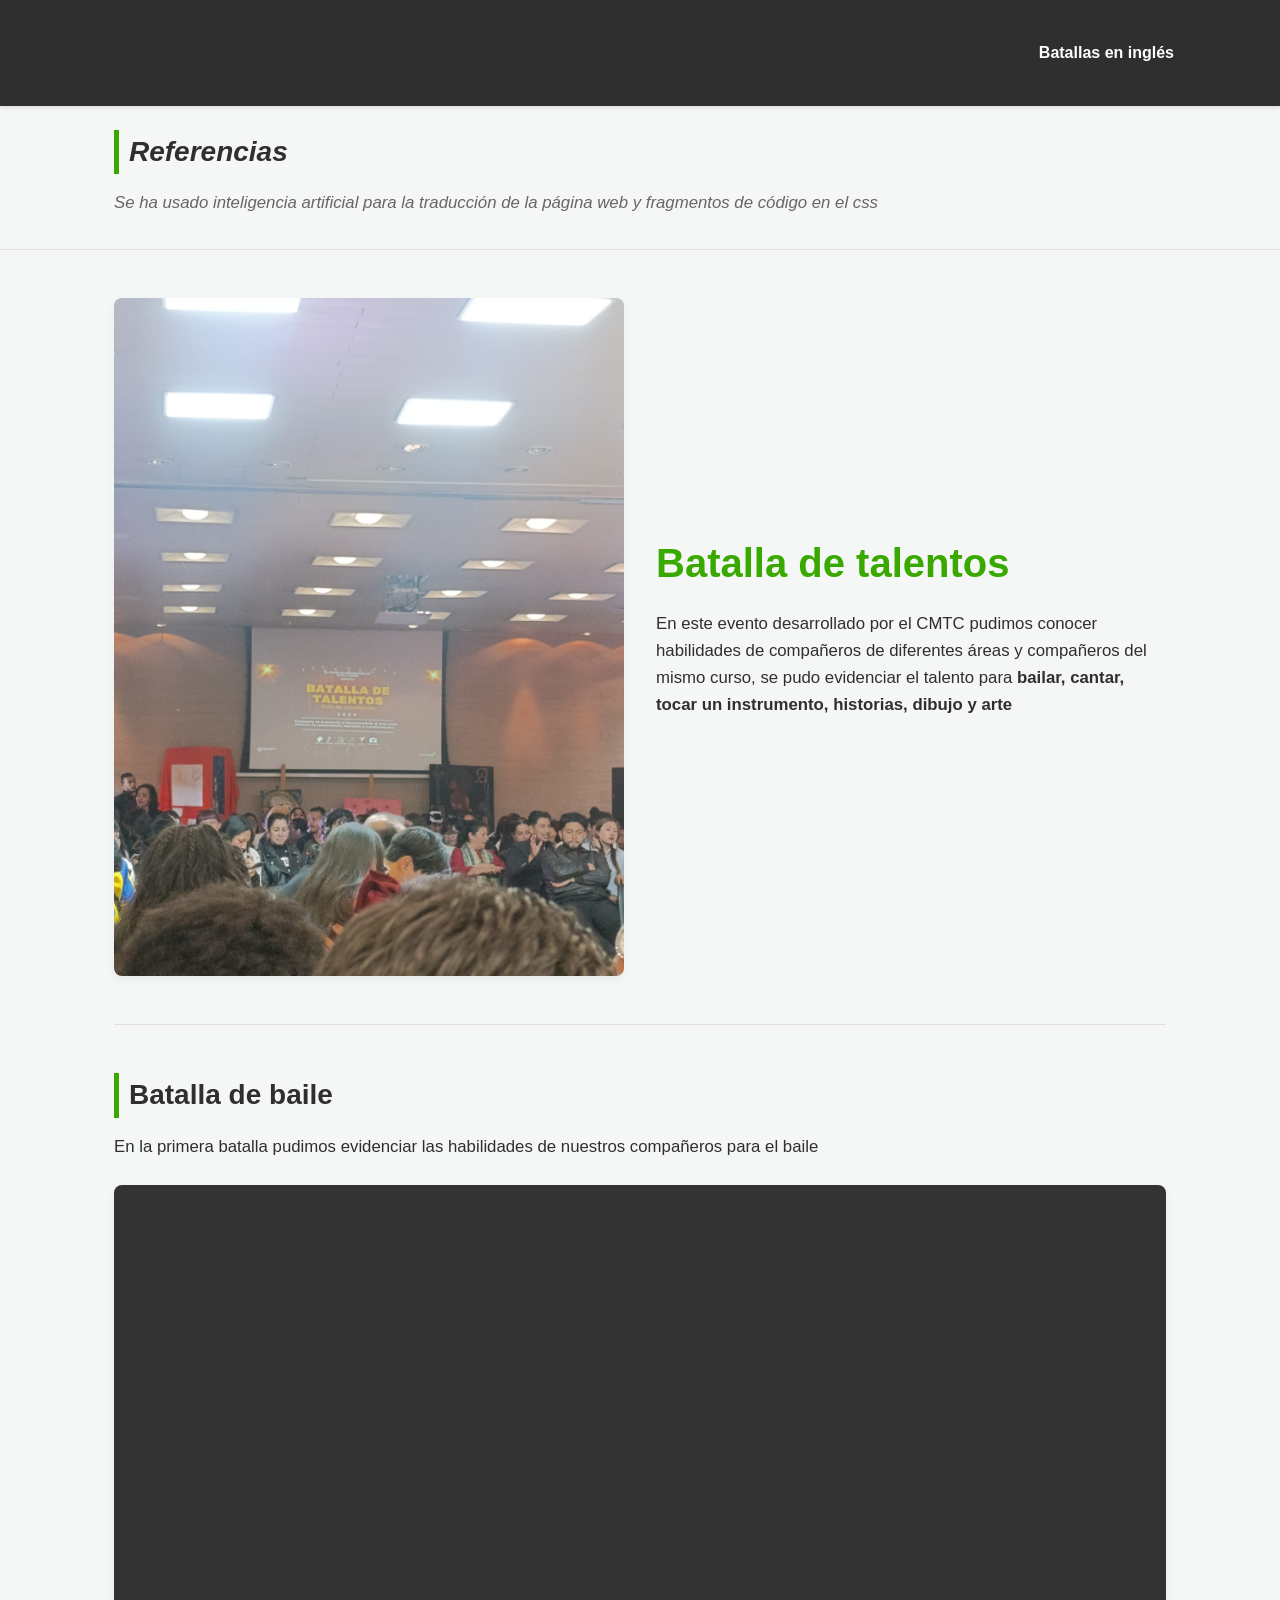
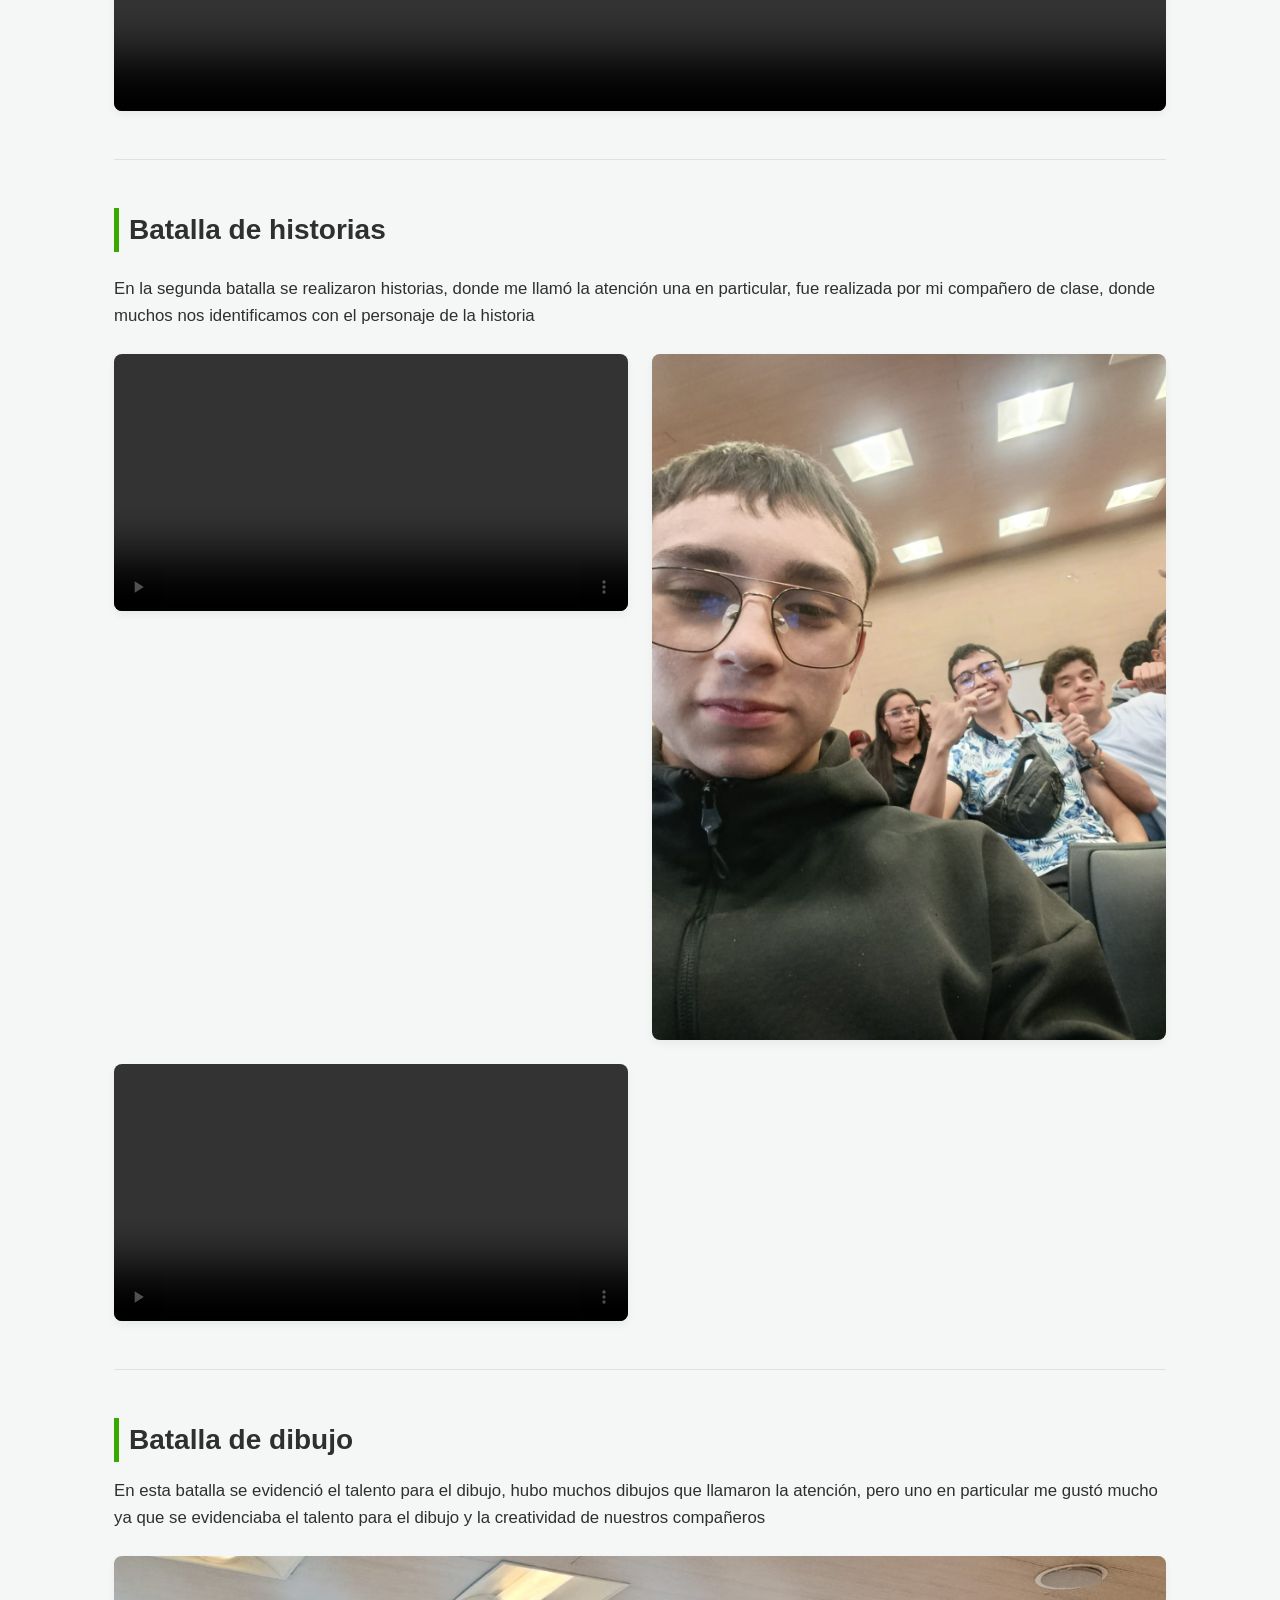
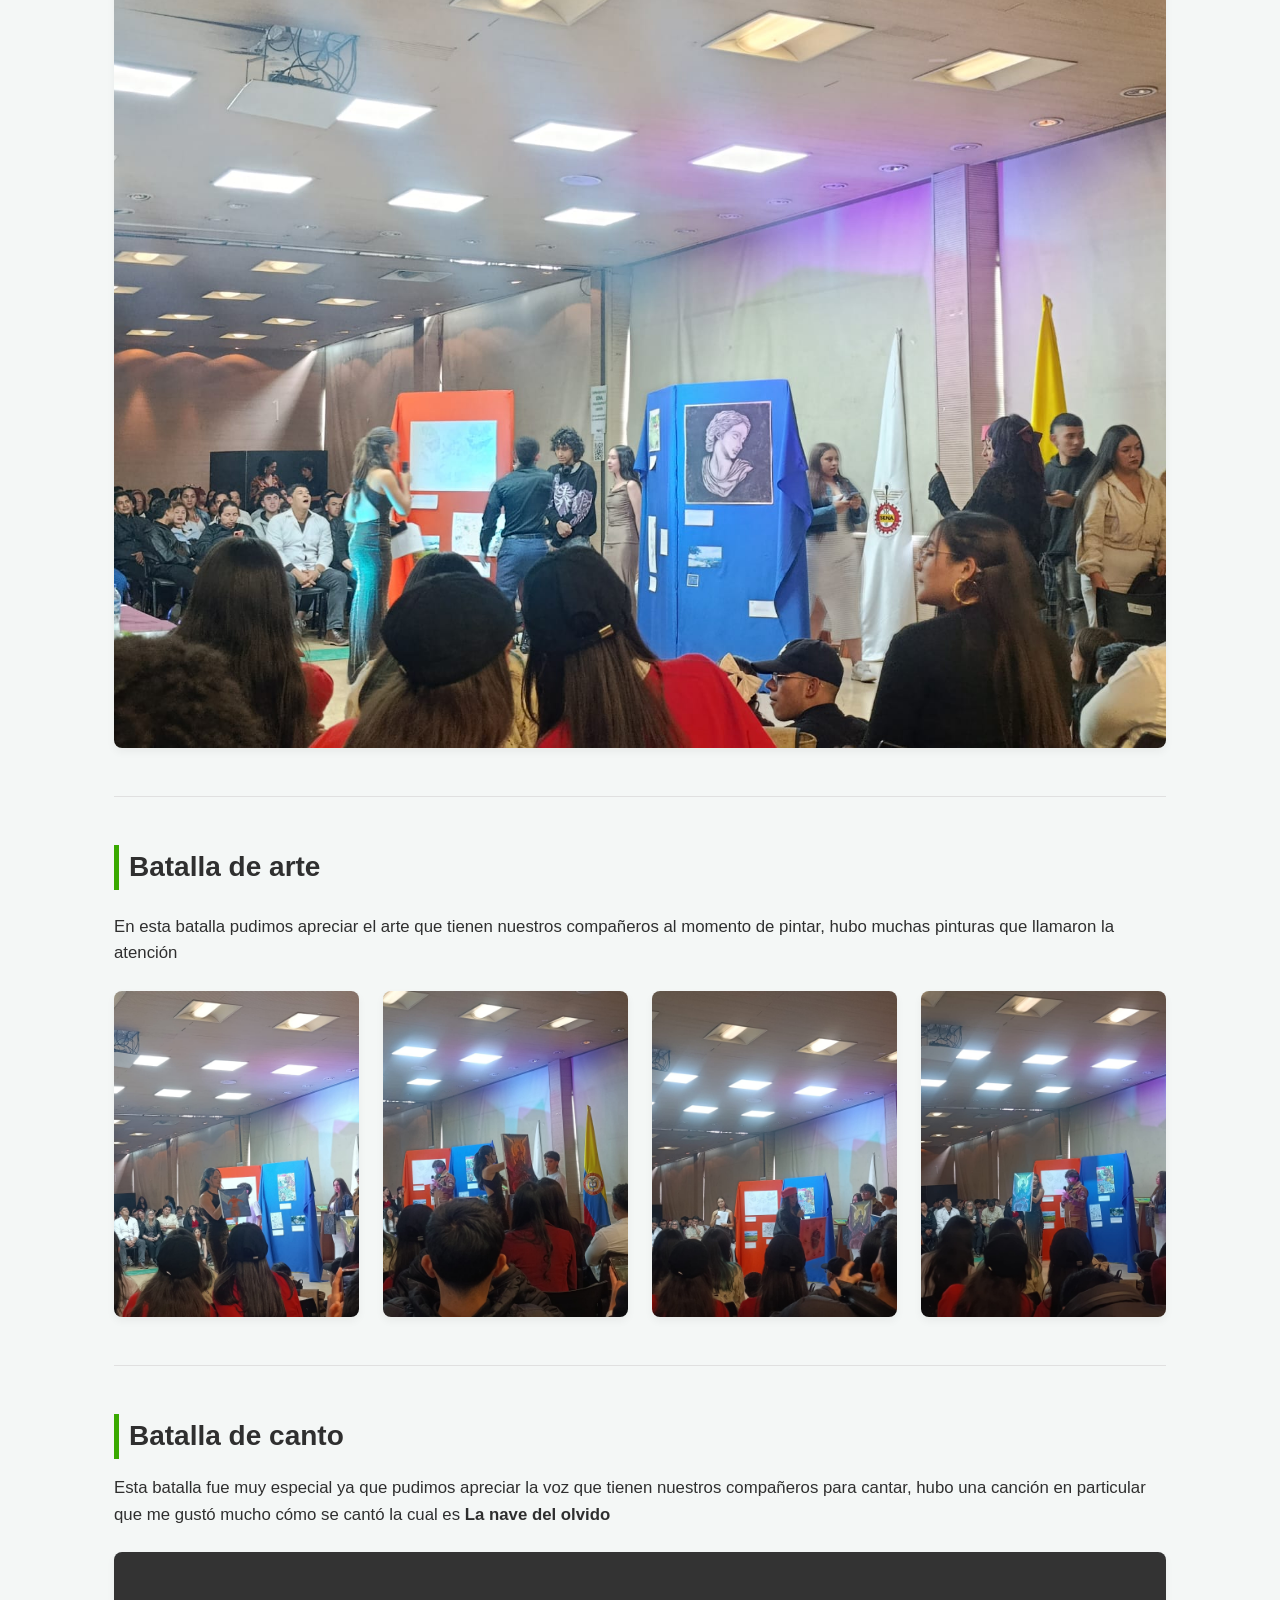
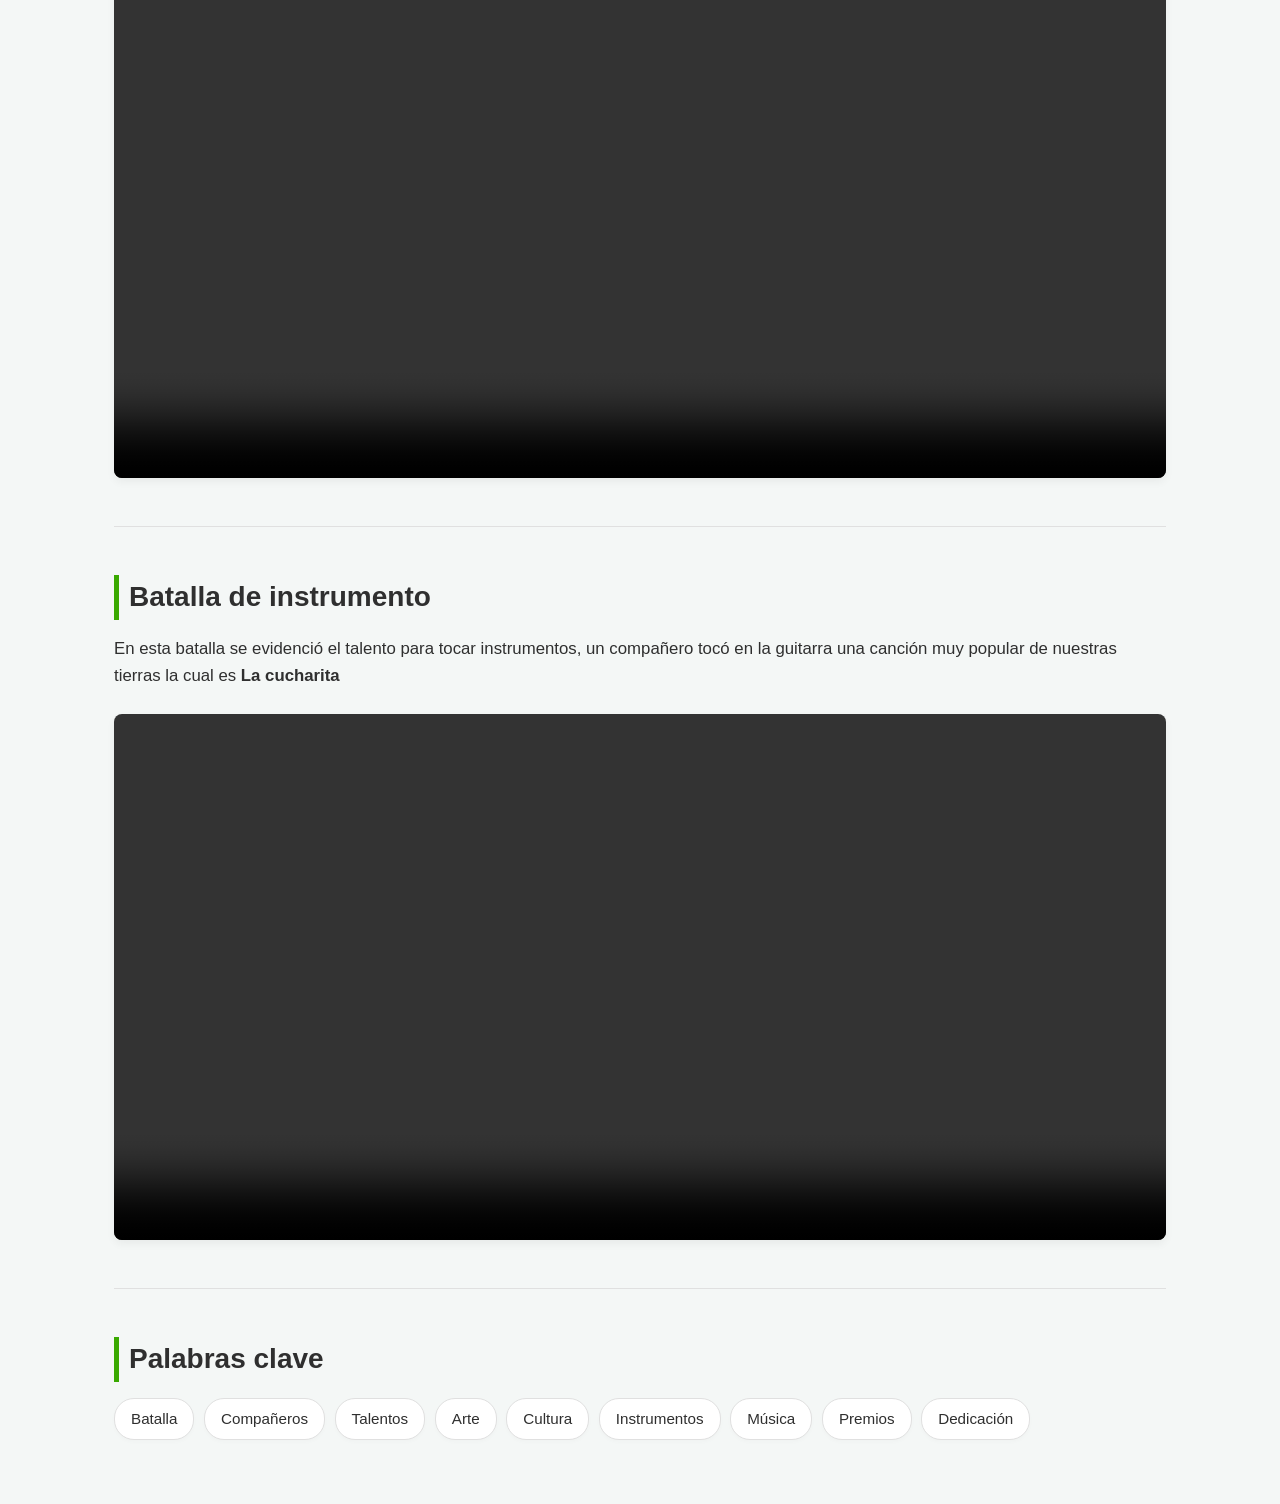
==== index.html @ 94bc633a "batalla de talentos SENA" ====
<!DOCTYPE html>
<html lang="es">
<head>
    <meta charset="UTF-8">
    <meta name="viewport" content="width=device-width, initial-scale=1.0">
    <link rel="stylesheet" href="css/style.css">
    <title>Batalla de talentos</title>
</head>
<body>
    <nav>
        <section class="menu">
            <a href="ingles.html">Batallas en inglés</a>
        </section>
    </nav>

    <section class="referencias"> 
        <h2>Referencias</h2> 
        <p>Se ha usado inteligencia artificial para la traducción de la página web y fragmentos de código en el css</p> 
    </section>
    <hr>

    <main class="pagina-total">
        <section class="principal">
            <div class="contenedor">
                <img src="assets/batalla.jpg" alt="pantalla de presentación">
            </div>
            <div class="texto">
                <h1>Batalla de talentos</h1>
                <p>En este evento desarrollado por el CMTC pudimos conocer habilidades de compañeros de diferentes áreas y compañeros del mismo curso, se pudo evidenciar el talento para <strong>bailar, cantar, tocar un instrumento, historias, dibujo y arte</strong></p>
            </div>
        </section>
        <hr>

        <section class="baile">
            <h2>Batalla de baile</h2>
            <p>En la primera batalla pudimos evidenciar las habilidades de nuestros compañeros para el baile</p>
            <video controls>
                <source src="assets/baile.mp4" type="video/mp4">
            </video>
        </section>
        <hr>

        <section class="historias">
            <h2>Batalla de historias</h2>
            <p>En la segunda batalla se realizaron historias, donde me llamó la atención una en particular, fue realizada por mi compañero de clase, donde muchos nos identificamos con el personaje de la historia</p>
            <video controls>
                <source src="assets/historia.mp4" type="video/mp4">
            </video>
            <img src="assets/companeros.jpeg" alt="Foto con el relator de 'voy tarde al SENA'">
            <video controls>
                <source src="assets/historia2.mp4" type="video/mp4">
            </video>
        </section>
        <hr>

        <section class="dibujo">
            <h2>Batalla de dibujo</h2>
            <p>En esta batalla se evidenció el talento para el dibujo, hubo muchos dibujos que llamaron la atención, pero uno en particular me gustó mucho ya que se evidenciaba el talento para el dibujo y la creatividad de nuestros compañeros</p>
            <img src="assets/dibujo.jpeg" alt="dibujo de un personaje con una máscara">
        </section>
        <hr>

        <section class="arte">
            <h2>Batalla de arte</h2>
            <p>En esta batalla pudimos apreciar el arte que tienen nuestros compañeros al momento de pintar, hubo muchas pinturas que llamaron la atención</p>
            <img src="assets/pintura_angel.jpeg" alt="pintura de un ángel con esperanzas">
            <img src="assets/pintura_ganadora.jpeg" alt="pintura de un ángel que ganó el premio como la mejor">
            <img src="assets/pintura_corazon.jpeg" alt="pintura de un corazón encadenado">
            <img src="assets/pintura_ganadora2.jpeg" alt="pintura de un ángel que ganó el premio como la mejor">
        </section>
        <hr>

        <section class="canto">
            <h2>Batalla de canto</h2>
            <p>Esta batalla fue muy especial ya que pudimos apreciar la voz que tienen nuestros compañeros para cantar, hubo una canción en particular que me gustó mucho cómo se cantó la cual es <strong>La nave del olvido</strong></p>
            <video controls>
                <source src="assets/canto.mp4" type="video/mp4">
            </video>
        </section>
        <hr>

        <section class="instrumento">
            <h2>Batalla de instrumento</h2>
            <p>En esta batalla se evidenció el talento para tocar instrumentos, un compañero tocó en la guitarra una canción muy popular de nuestras tierras la cual es <strong>La cucharita</strong></p>
            <video controls>
                <source src="assets/instrumento.mp4" type="video/mp4">
            </video>
        </section>
        <hr>

        <section class="palabras">
            <h2>Palabras clave</h2>
            <ul>
                <li>Batalla</li>
                <li>Compañeros</li>
                <li>Talentos</li>
                <li>Arte</li>
                <li>Cultura</li>
                <li>Instrumentos</li>
                <li>Música</li>
                <li>Premios</li>
                <li>Dedicación</li>
            </ul>
        </section>
    </main>
</body>
</html>
---- css/style.css ----
:root {
    --color-principal: #39a900;
    --color-oscuro: #2f2f2f;
    --color-claro: #f4f7f6;
    --color-blanco: #ffffff;
    --color-gris-linea: #e0e0e0;
    --fuente-base: 'Segoe UI', Tahoma, Geneva, Verdana, sans-serif;
}

* {
    margin: 0;
    padding: 0;
    box-sizing: border-box;
}

body {
    font-family: var(--fuente-base);
    background-color: var(--color-claro);
    color: var(--color-oscuro);
    line-height: 1.6;
}

hr {
    border: 0;
    height: 1px;
    background: var(--color-gris-linea);
    margin: 2rem 0;
}

nav {
    background-color: var(--color-oscuro);
    padding: 1rem;
    position: sticky;
    top: 0;
    z-index: 1000;
    box-shadow: 0 2px 5px rgba(0,0,0,0.1);
}

.menu {
    max-width: 1100px;
    margin: 0 auto;
    display: flex;
    justify-content: flex-end;
}

.menu a {
    color: var(--color-blanco);
    text-decoration: none;
    font-weight: 600;
    padding: 0.5rem 1rem;
    border-radius: 4px;
    transition: background-color 0.3s ease;
}

.menu a:hover {
    background-color: var(--color-principal);
}

.referencias {
    max-width: 1100px;
    margin: 1.5rem auto 0 auto;
    padding: 0 1.5rem;
    font-size: 0.9rem;
    color: #666;
    font-style: italic;
}

.pagina-total {
    max-width: 1100px;
    margin: 0 auto;
    padding: 0 1.5rem 3rem 1.5rem;
}

section {
    padding: 1rem 0;
}

h1, h2 {
    color: var(--color-oscuro);
    margin-bottom: 1rem;
}

h2 {
    border-left: 5px solid var(--color-principal);
    padding-left: 10px;
    font-size: 1.75rem;
}

p {
    margin-bottom: 1.5rem;
    font-size: 1.05rem;
}

.principal {
    display: flex;
    flex-direction: column;
    gap: 2rem;
    align-items: center;
    margin-top: 1rem;
}

.principal .contenedor {
    width: 100%;
}

.principal .texto h1 {
    font-size: 2.5rem;
    color: var(--color-principal);
}

img, video {
    width: 100%;
    height: auto;
    display: block;
    border-radius: 8px;
    box-shadow: 0 4px 8px rgba(0, 0, 0, 0.05);
    object-fit: cover;
}

.historias, .arte {
    display: grid;
    grid-template-columns: 1fr;
    gap: 1.5rem;
}

.historias h2, .historias p, .arte h2, .arte p {
    grid-column: 1 / -1;
    margin-bottom: 0;
}

.palabras {
    padding: 1rem 0;
}

.palabras h2 {
    border-left: 5px solid var(--color-principal);
    padding-left: 10px;
    font-size: 1.75rem;
    margin-bottom: 1rem;
}

.palabras ul {
    list-style: none;
    display: flex;
    flex-wrap: wrap;
    gap: 0.6rem;
    padding: 0;
    margin-top: 1rem;
}

.palabras li {
    background-color: var(--color-blanco);
    color: var(--color-oscuro);
    border: 1px solid var(--color-gris-linea);
    padding: 0.5rem 1rem;
    border-radius: 20px;
    font-size: 0.95rem;
    font-weight: 500;
    transition: all 0.3s ease;
    cursor: default;
    box-shadow: 0 2px 4px rgba(0, 0, 0, 0.02);
}

.palabras li:hover {
    background-color: var(--color-principal);
    color: var(--color-blanco);
    border-color: var(--color-principal);
    transform: translateY(-2px);
    box-shadow: 0 4px 8px rgba(57, 169, 0, 0.25);
}

@media (min-width: 768px) {
    .principal {
        flex-direction: row;
    }
    
    .principal .contenedor, .principal .texto {
        flex: 1;
    }

    .historias {
        grid-template-columns: repeat(2, 1fr);
    }

    .arte {
        grid-template-columns: repeat(2, 1fr);
    }
}

@media (min-width: 1024px) {
    .arte {
        grid-template-columns: repeat(4, 1fr);
    }
}
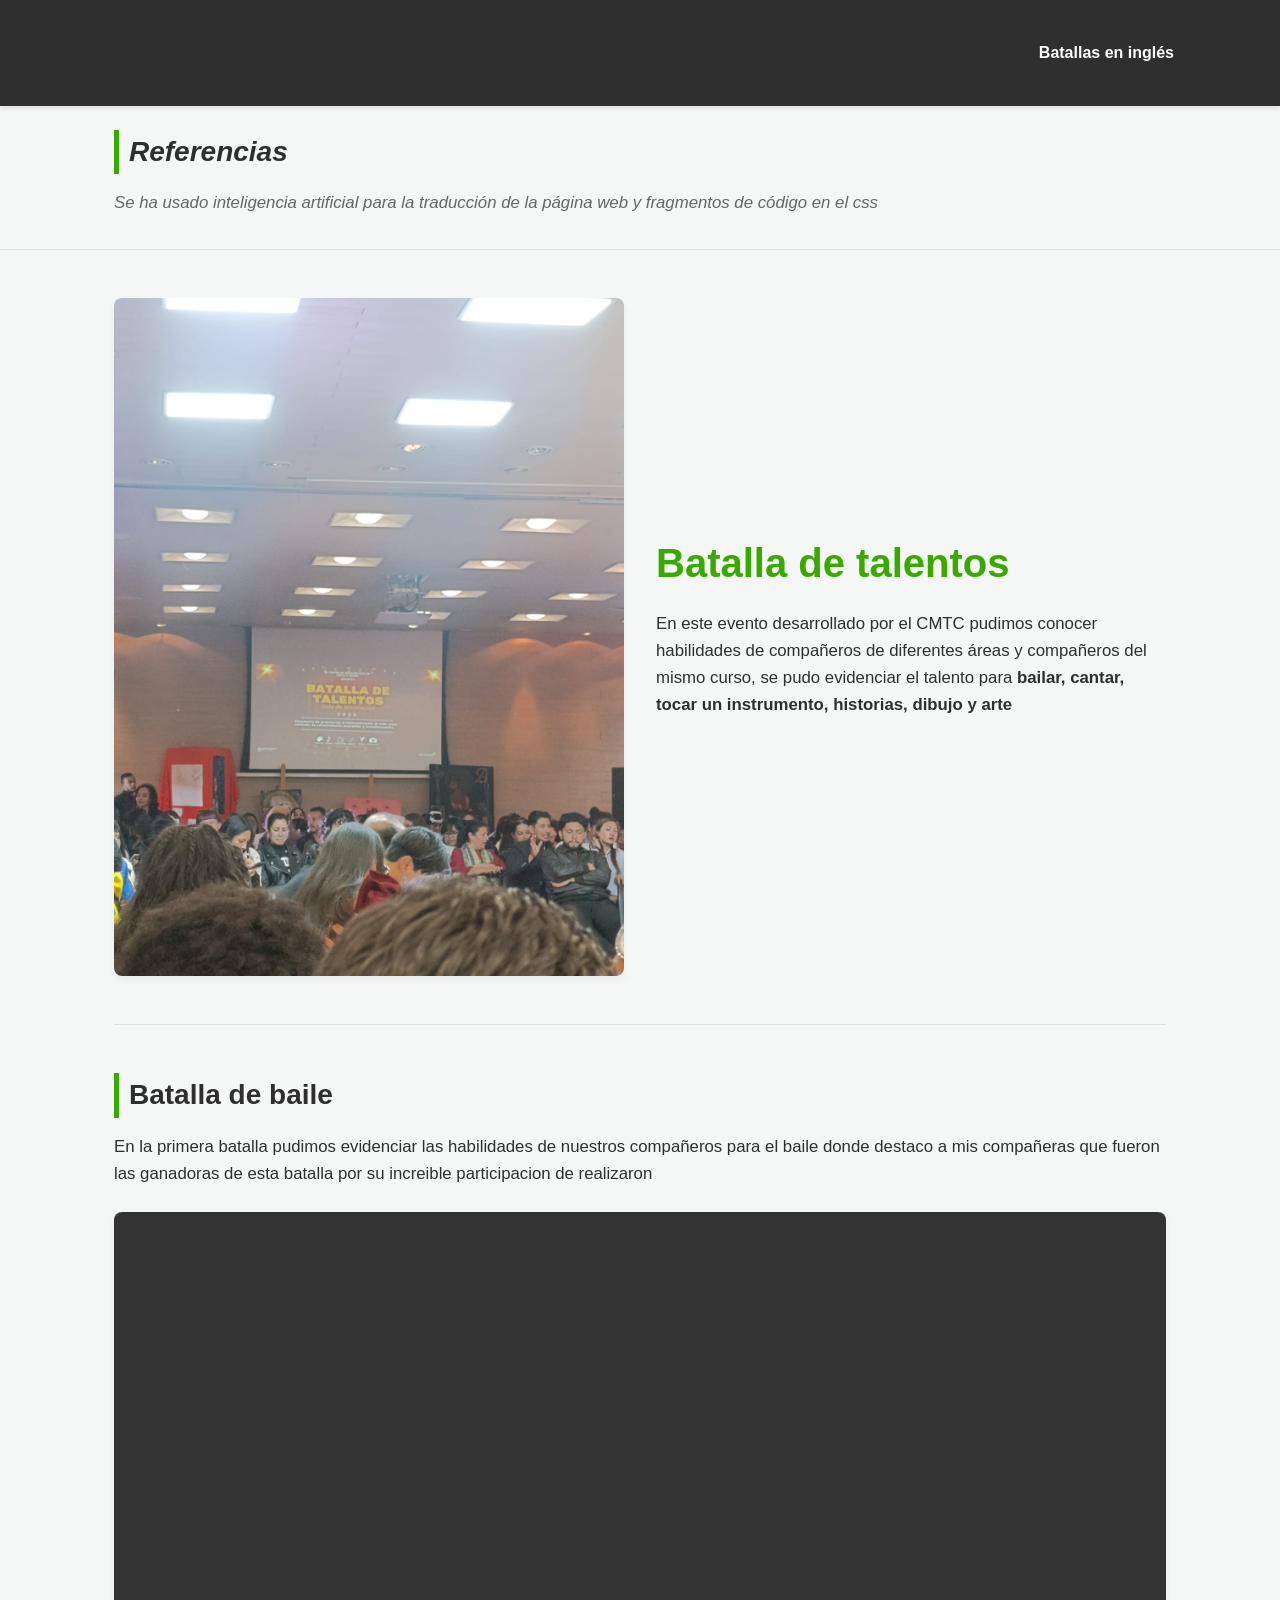
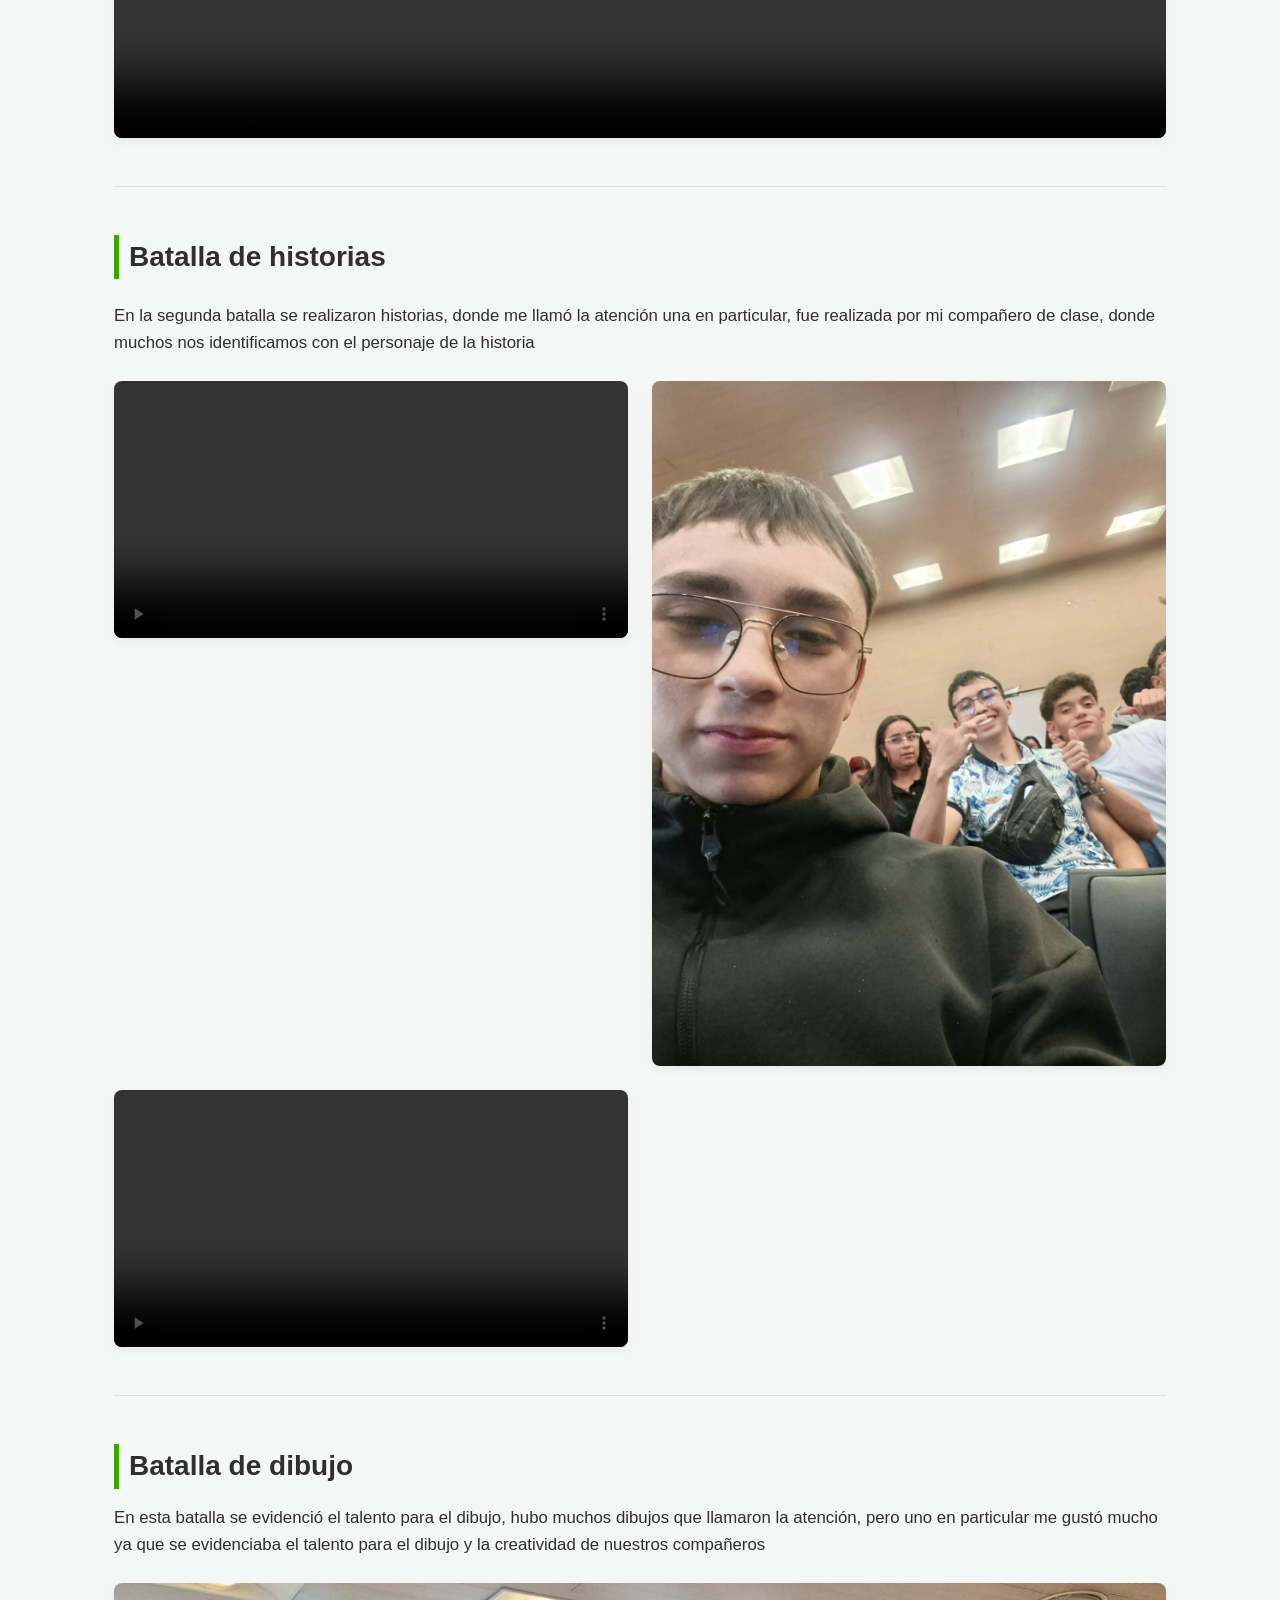
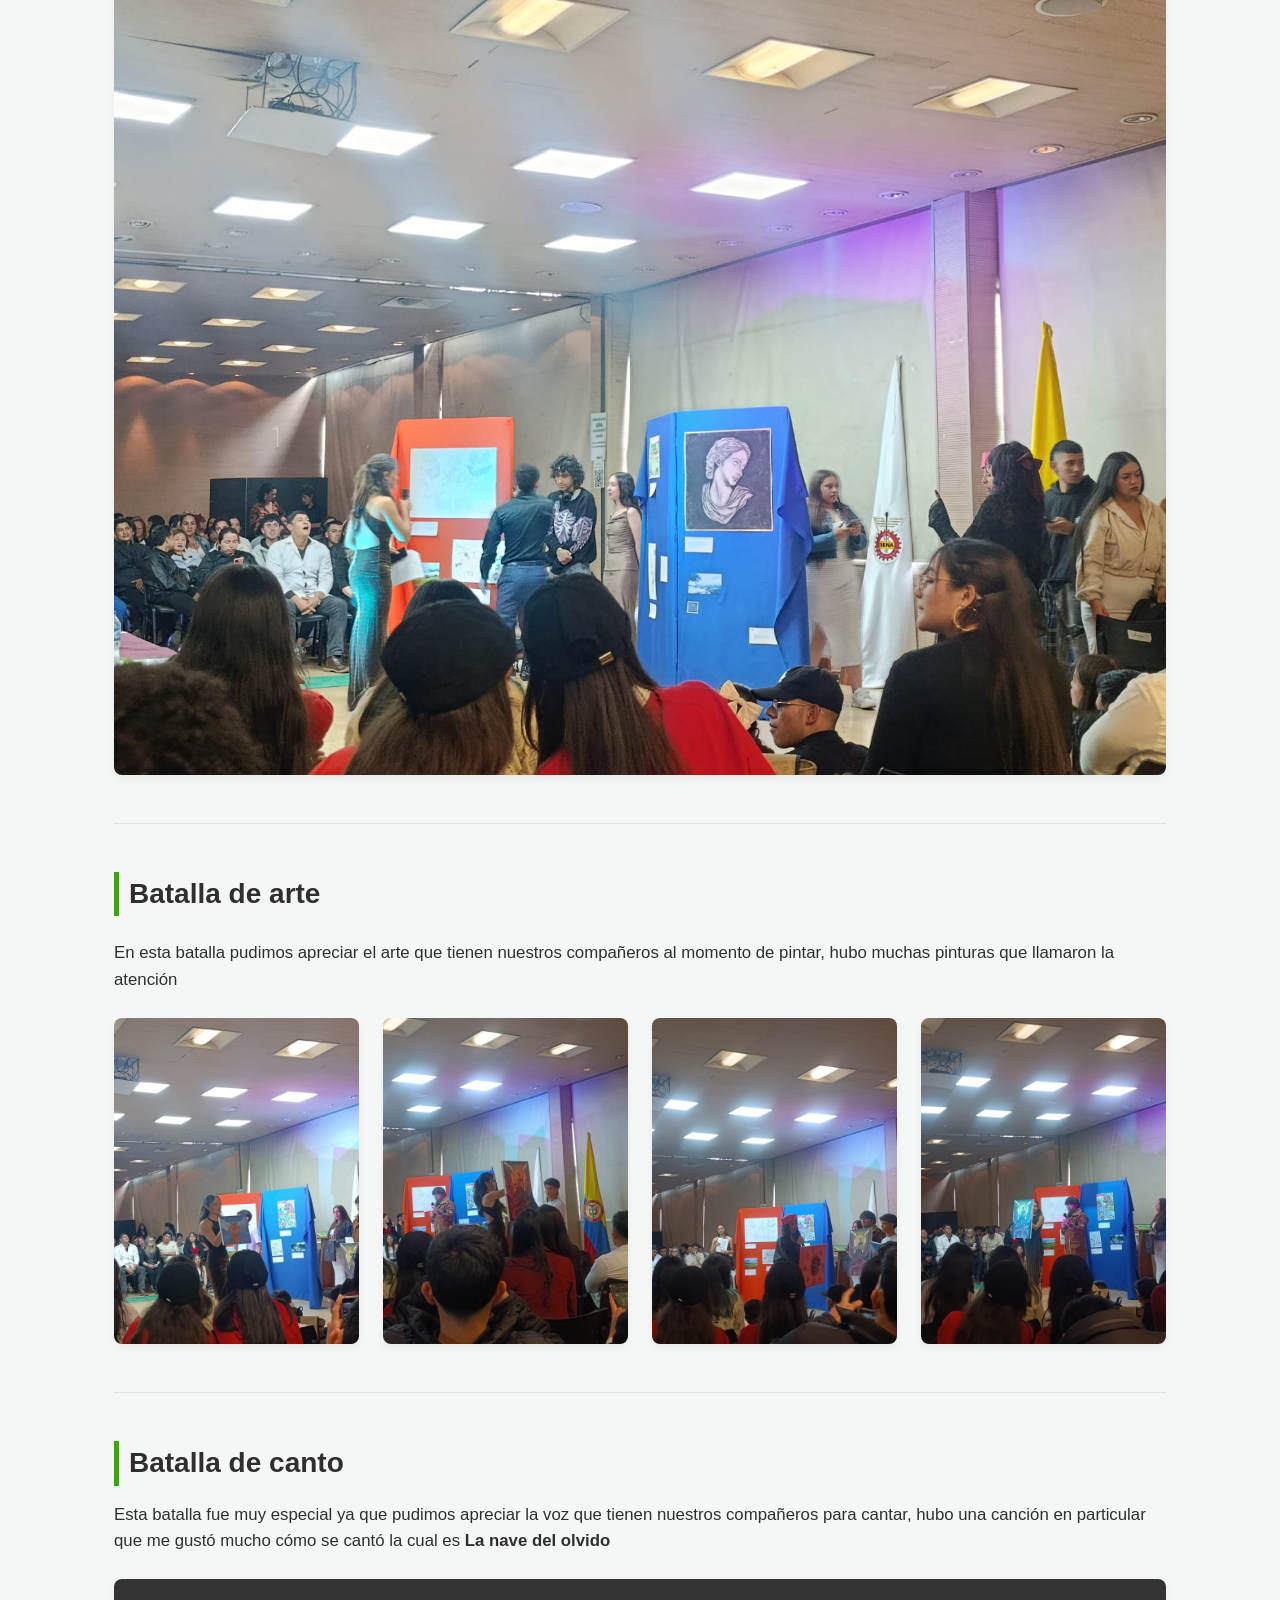
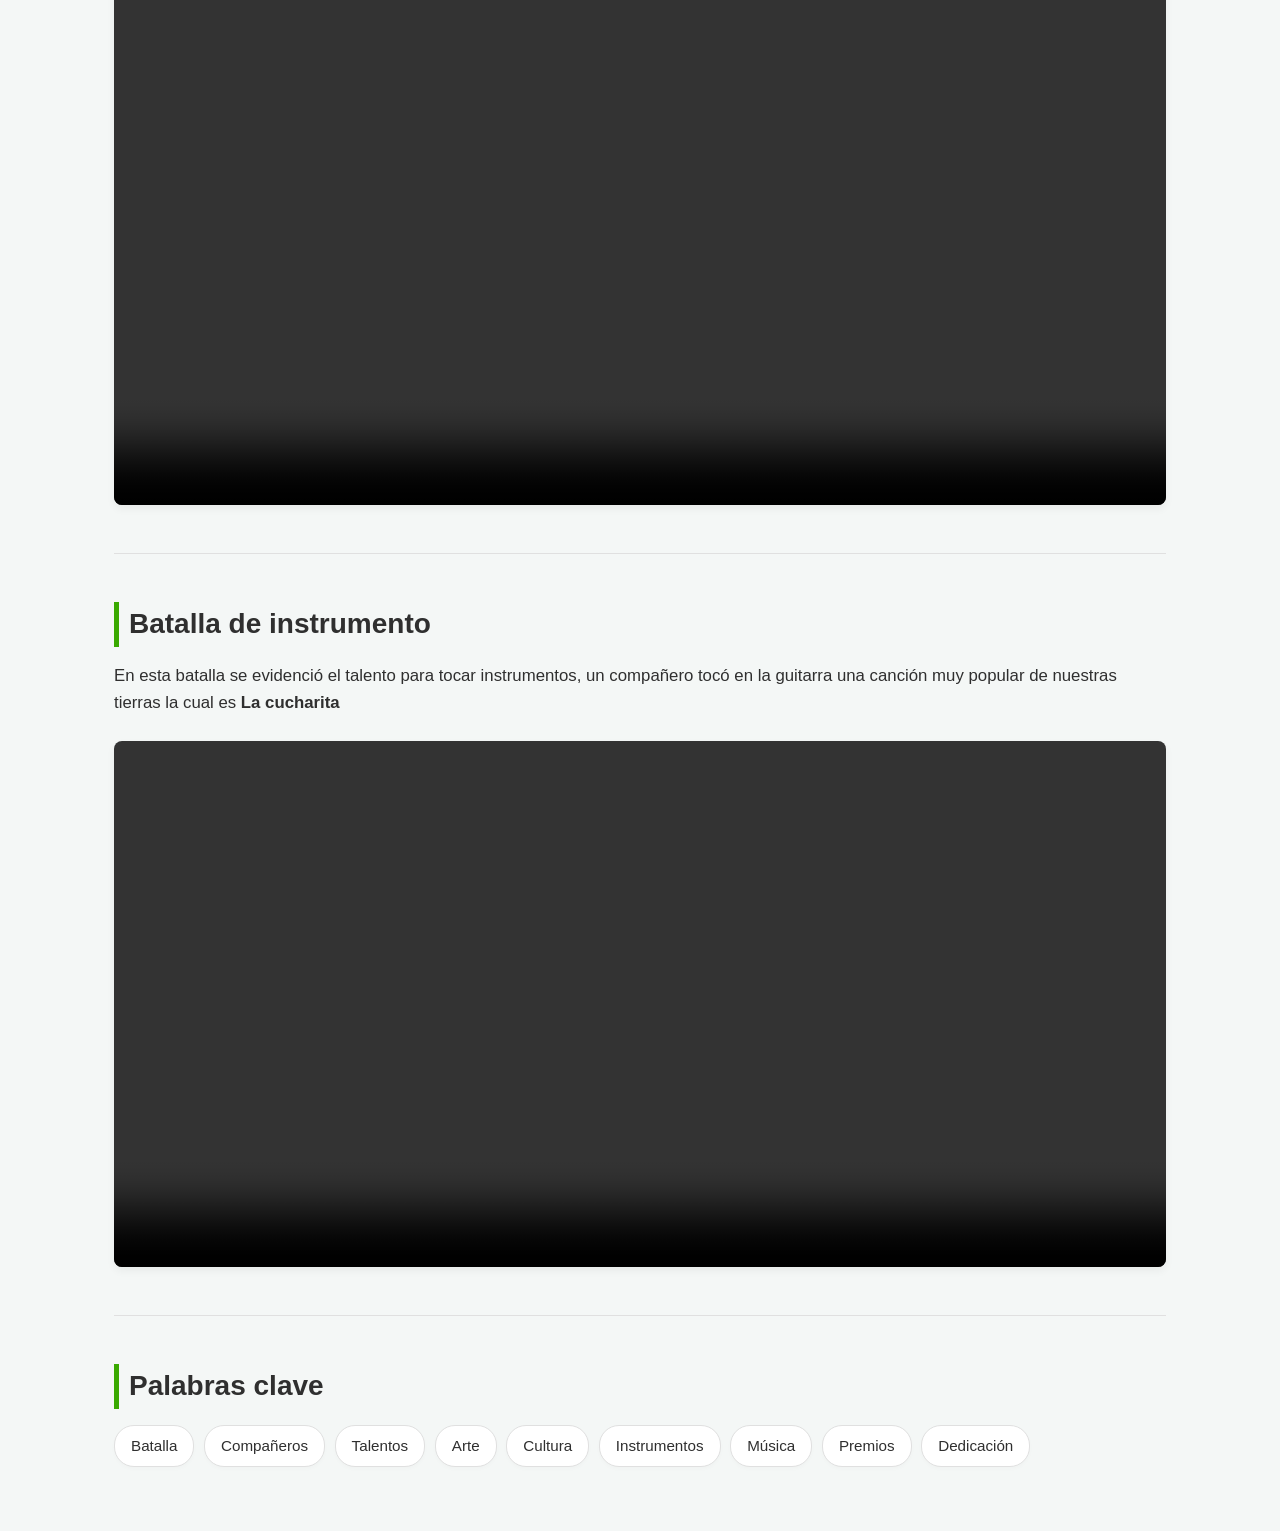
==== commit dba79ccc: "Revise content for talent battle event Updated content in multiple sections to highlight performance" ====
--- a/index.html
+++ b/index.html
@@ -33,7 +33,7 @@
 
         <section class="baile">
             <h2>Batalla de baile</h2>
-            <p>En la primera batalla pudimos evidenciar las habilidades de nuestros compañeros para el baile</p>
+            <p>En la primera batalla pudimos evidenciar las habilidades de nuestros compañeros para el baile donde destaco a mis compañeras que fueron las ganadoras de esta batalla por su increible participacion de realizaron</p>
             <video controls>
                 <source src="assets/baile.mp4" type="video/mp4">
             </video>
@@ -104,4 +104,4 @@
         </section>
     </main>
 </body>
-</html>+</html>
